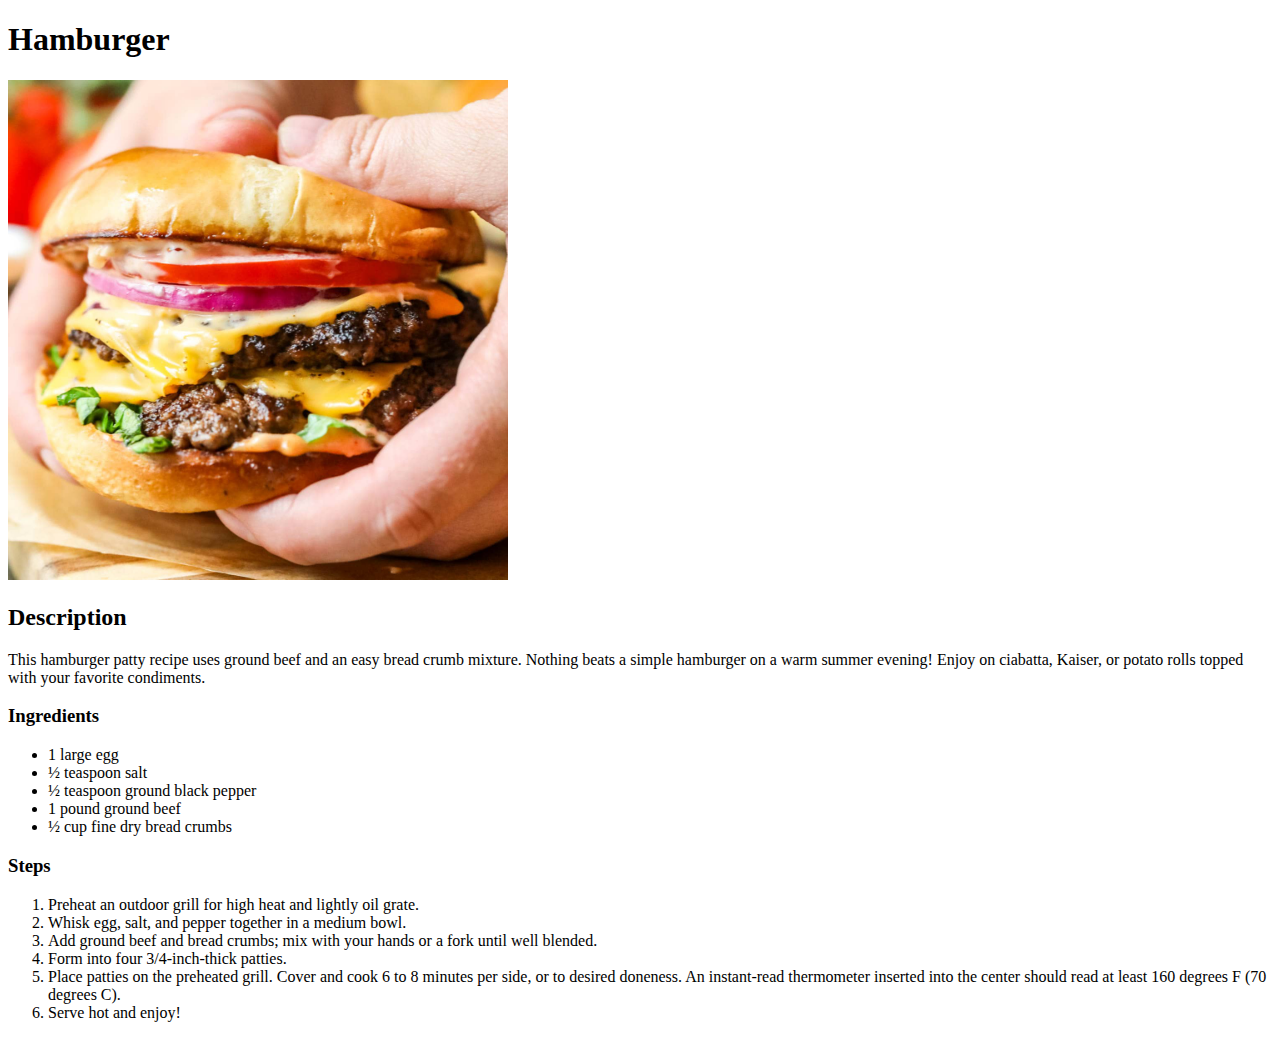
==== recipes/hamburger.html @ 7b1d3f25 "Add other pages to the website" ====
<!DOCTYPE html>
<html lang="en">
    <head>
        <meta charset="UTF-8">
        <title>Odin Recipes</title>
    </head>

    <body>
        <h1>Hamburger</h1>
        
        <img src="../images/hamburger.jpeg" alt="Hamburger" width="500" height="500">

        <h2>Description</h2>
        <p>This hamburger patty recipe uses ground beef and an easy bread crumb mixture. Nothing beats a simple hamburger on a warm summer evening! Enjoy on ciabatta, Kaiser, or potato rolls topped with your favorite condiments.</p>

        <h3>Ingredients</h3>
        <ul>
            <li>1 large egg</li>
            <li>½ teaspoon salt</li>
            <li>½ teaspoon ground black pepper</li>
            <li>1 pound ground beef</li>
            <li>½ cup fine dry bread crumbs</li>
        </ul>

        <h3>Steps</h3>
        <ol>
            <li>Preheat an outdoor grill for high heat and lightly oil grate.</li>
            <li>Whisk egg, salt, and pepper together in a medium bowl.</li>
            <li>Add ground beef and bread crumbs; mix with your hands or a fork until well blended.</li>
            <li>Form into four 3/4-inch-thick patties.</li>
            <li>Place patties on the preheated grill. Cover and cook 6 to 8 minutes per side, or to desired doneness. An instant-read thermometer inserted into the center should read at least 160 degrees F (70 degrees C).</li>
            <li>Serve hot and enjoy!</li>
        </ol>
    </body>
</html>
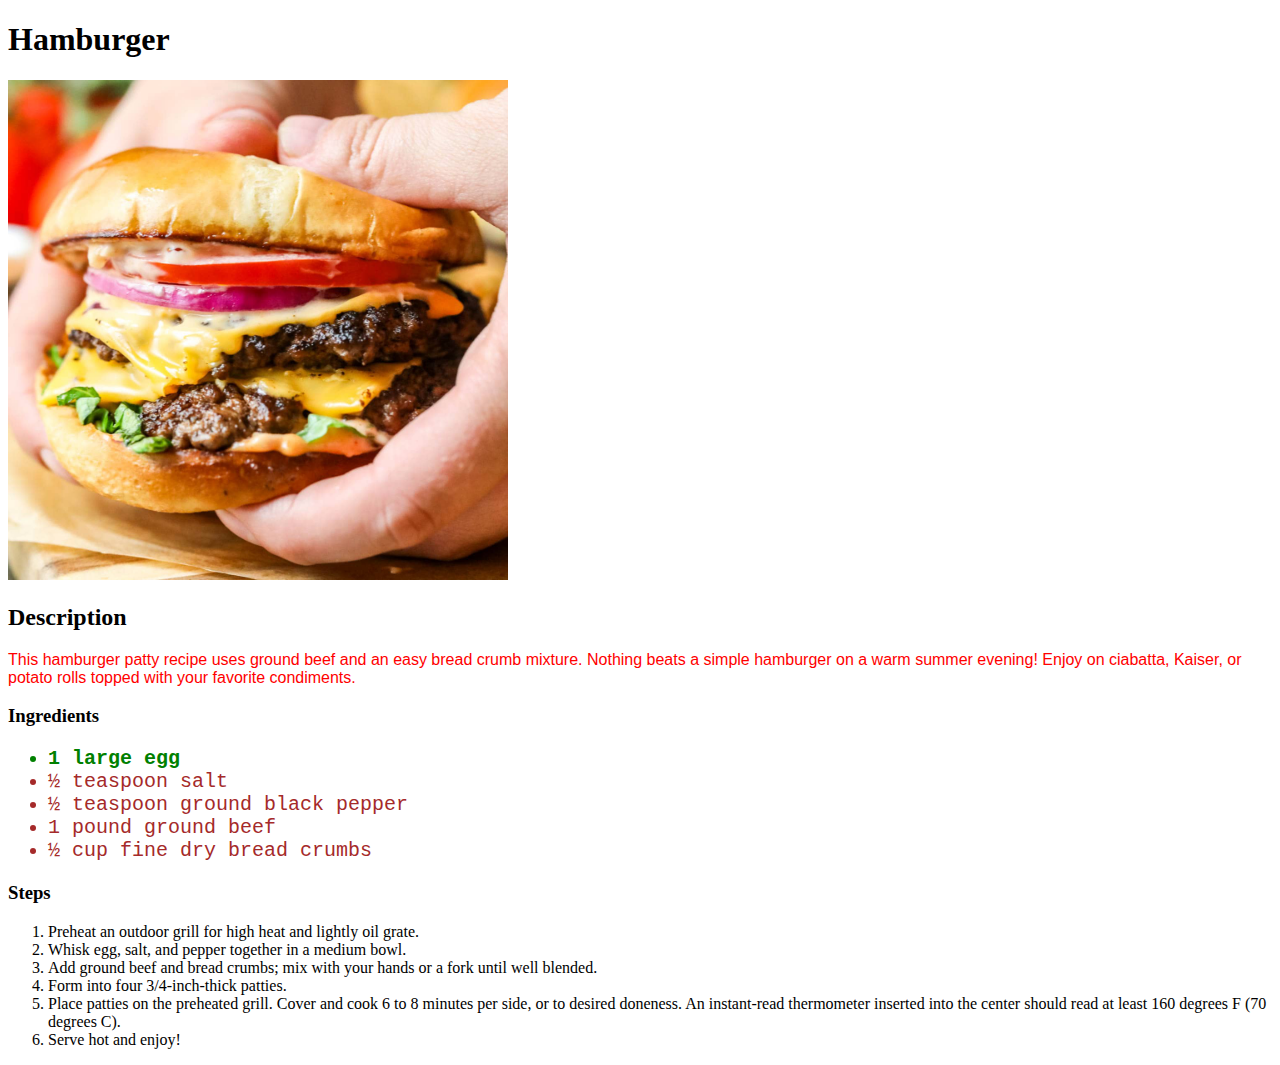
==== commit 48744b48: "Add css" ====
--- a/recipes/hamburger.html
+++ b/recipes/hamburger.html
@@ -3,6 +3,7 @@
     <head>
         <meta charset="UTF-8">
         <title>Odin Recipes</title>
+        <link rel="stylesheet" href="../css/styles.css">
     </head>
 
     <body>
@@ -11,11 +12,11 @@
         <img src="../images/hamburger.jpeg" alt="Hamburger" width="500" height="500">
 
         <h2>Description</h2>
-        <p>This hamburger patty recipe uses ground beef and an easy bread crumb mixture. Nothing beats a simple hamburger on a warm summer evening! Enjoy on ciabatta, Kaiser, or potato rolls topped with your favorite condiments.</p>
+        <p id="burger-description">This hamburger patty recipe uses ground beef and an easy bread crumb mixture. Nothing beats a simple hamburger on a warm summer evening! Enjoy on ciabatta, Kaiser, or potato rolls topped with your favorite condiments.</p>
 
         <h3>Ingredients</h3>
-        <ul>
-            <li>1 large egg</li>
+        <ul class="ingredients burger">
+            <li class="egg">1 large egg</li>
             <li>½ teaspoon salt</li>
             <li>½ teaspoon ground black pepper</li>
             <li>1 pound ground beef</li>
--- a/css/styles.css
+++ b/css/styles.css
@@ -0,0 +1,41 @@
+.pasta {
+    font-size: 40px;
+    font-weight: 800;
+    color: orange;
+    font-family: "Arial", sans-serif;
+}
+
+.ingredients.pasta {
+    background-color: aqua;
+    font-size: 15px;
+    color: black;
+}
+
+.steps#for-pasta {
+    font-family: "Georgia", serif;
+    font-weight: 1000;
+    color: orange;
+}
+
+#burger-description {
+    color: red;
+    font-family: "Georgia", sans-serif;
+}
+
+.ingredients .egg {
+    font-weight: 800;
+    color: green;
+}
+
+.ingredients.burger {
+    color: brown;
+    font-family: "Courier New", sans-serif;
+    font-size: 20px;
+}
+
+.ingredients.kharcho,
+.steps.kharcho {
+    color: blueviolet;
+    font-family: "Brush Script MT", monospace;
+    background-color: blanchedalmond;
+}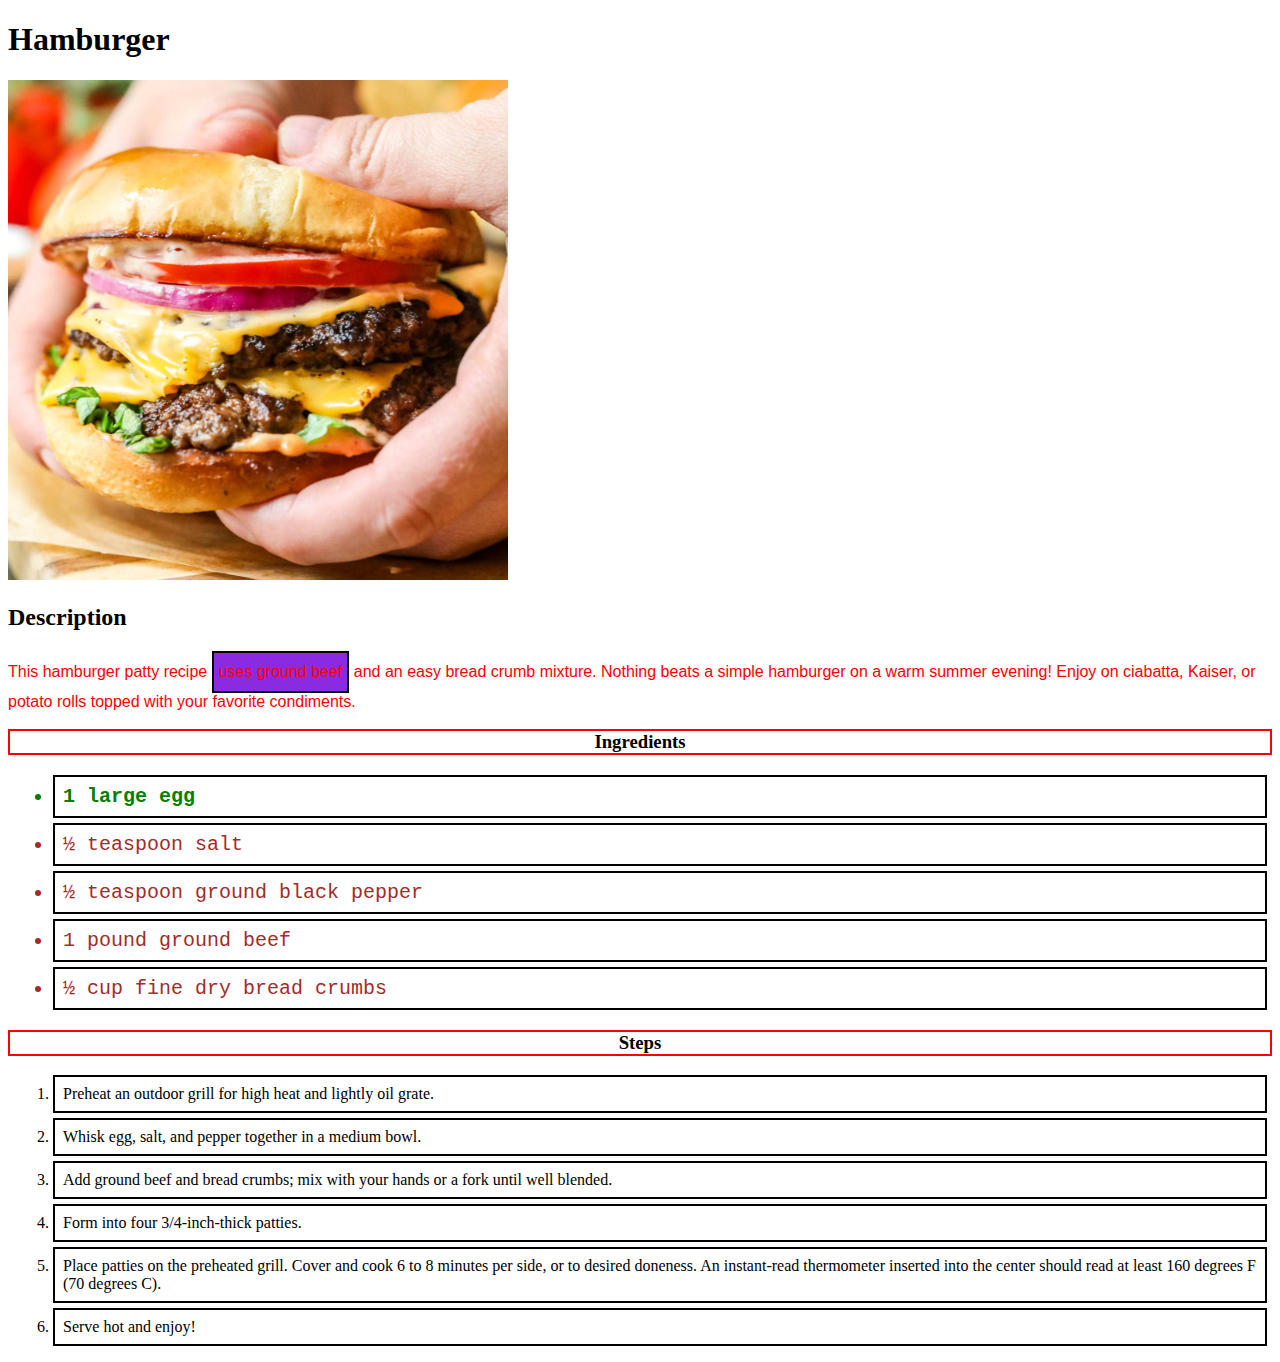
==== commit 5dce5fe2: "Practice with Box Models; Block and Inline layouts" ====
--- a/recipes/hamburger.html
+++ b/recipes/hamburger.html
@@ -12,7 +12,7 @@
         <img src="../images/hamburger.jpeg" alt="Hamburger" width="500" height="500">
 
         <h2>Description</h2>
-        <p id="burger-description">This hamburger patty recipe uses ground beef and an easy bread crumb mixture. Nothing beats a simple hamburger on a warm summer evening! Enjoy on ciabatta, Kaiser, or potato rolls topped with your favorite condiments.</p>
+        <p id="burger-description">This hamburger patty recipe <span class="hamburger">uses ground beef</span> and an easy bread crumb mixture. Nothing beats a simple hamburger on a warm summer evening! Enjoy on ciabatta, Kaiser, or potato rolls topped with your favorite condiments.</p>
 
         <h3>Ingredients</h3>
         <ul class="ingredients burger">
--- a/css/styles.css
+++ b/css/styles.css
@@ -38,4 +38,48 @@
     color: blueviolet;
     font-family: "Brush Script MT", monospace;
     background-color: blanchedalmond;
+}
+
+li {
+    padding: 8px;
+    border: 2px solid black;
+    margin: 5px;
+}
+
+h3 {
+    border: 2px solid red;
+    text-align: center;
+}
+
+span.ingr {
+    text-align: center;
+    width: 100px;
+    border: 2px solid black;
+    margin: 0 auto;
+    display: block;
+}
+
+span.spaghetti {
+    text-align: center;
+    width: 400px;
+    box-sizing: content-box;
+    background-color: red;
+    padding: 0 100px;
+    border: 2px solid black;
+    margin: 0 auto;
+    display: block;
+}
+
+span.hamburger {
+    background-color: blueviolet;
+    padding: 10px 5px;
+    border: 2px solid black;
+    display: inline-block;
+}
+
+span.kharcho {
+    background-color: green;
+    padding: 10px 5px;
+    border: 2px solid black;
+    display: inline-block;
 }